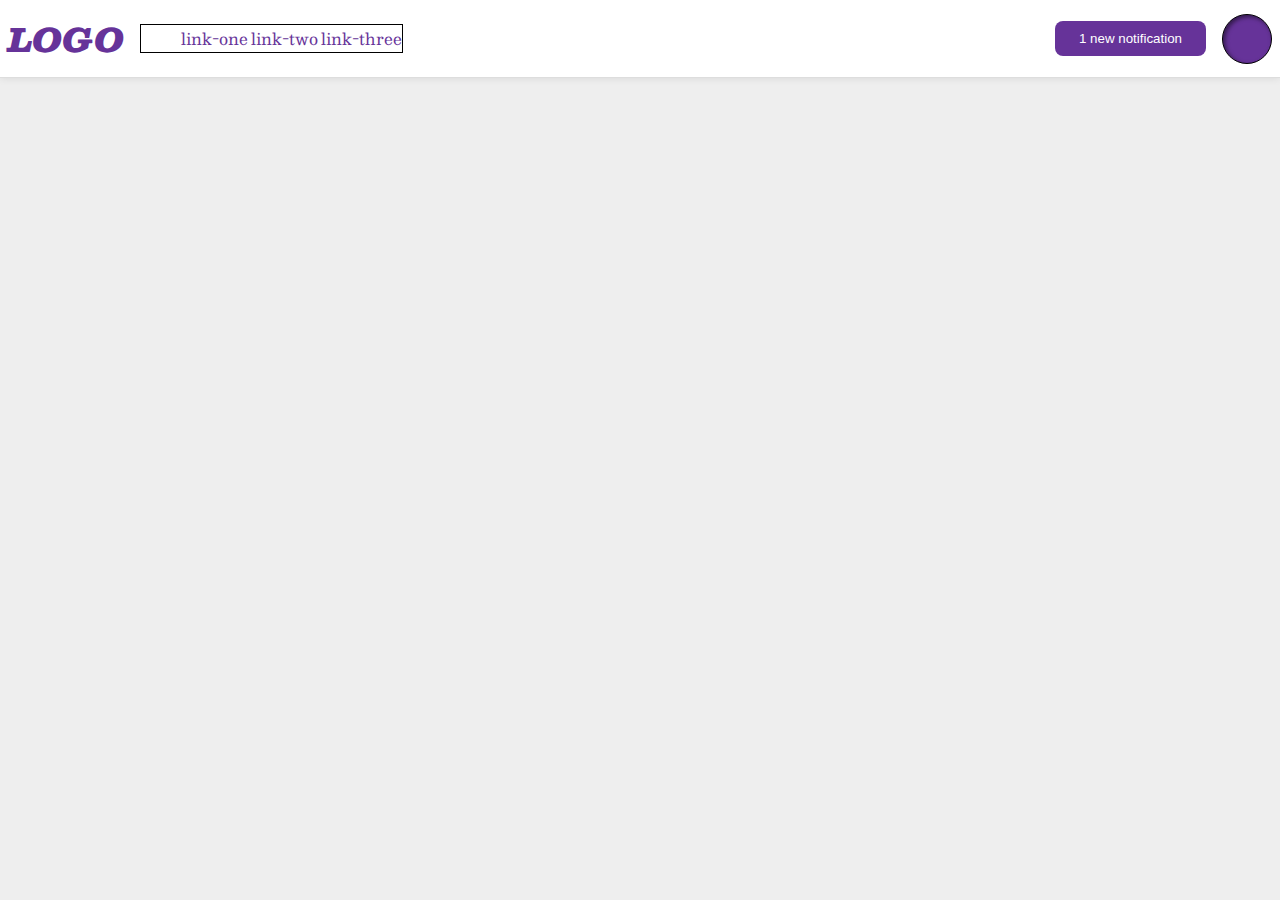
==== flex/03-flex-header-2/index.html @ 1a5487ad "Items aligned in style.css" ====
<!DOCTYPE html>
<html lang="en">
<head>
  <meta charset="UTF-8">
  <meta http-equiv="X-UA-Compatible" content="IE=edge">
  <meta name="viewport" content="width=device-width, initial-scale=1.0">
  <title>Flex Header 2</title>
  <link rel="stylesheet" href="style.css">
</head>
<body>
  <div class="header">
    <div class="items left">
      <div class="logo">
        LOGO
      </div>
      <ul class="links">
        <li><a href="google.com">link-one</a></li>
        <li><a href="google.com">link-two</a></li>
        <li><a href="google.com">link-three</a></li>
      </ul>
    </div>
    <div class="items right">
      <button class="notifications">
        1 new notification
      </button>
      <div class="profile-image"></div>
    </div>
  </div>
</body>
</html>
---- flex/03-flex-header-2/style.css ----
/* this is some magical font-importing.  
you'll learn about it later. */
@import url('https://fonts.googleapis.com/css2?family=Besley:ital,wght@0,400;1,900&display=swap');

body {
  margin: 0;
  background: #eee;
  font-family: Besley, serif;
}

.header {
  background: white;
  border-bottom: 1px solid #ddd;
  box-shadow: 0 0 8px rgba(0,0,0,.1);
  display: flex;
  justify-content: space-between;
  align-items: center;
}

.profile-image {
  background: rebeccapurple;
  box-shadow: inset 2px 2px 4px rgba(0,0,0,.5);
  border-radius: 50%;
  width: 48px;
  height:  48px;
  
}

.logo {
  color: rebeccapurple;
  font-size: 32px;
  font-weight: 900;
  font-style: italic;
}

button {
  border: none;
  border-radius: 8px;
  background: rebeccapurple;
  color: white;
  padding: 8px 24px;
  height: 35px;
  
}

a {
  /* this removes the line under our links */
  text-decoration: none;
  color: rebeccapurple;  
}

ul {
  list-style-type: none;
  border: solid 1px black;
}

.profile-image {
  border: solid 1px black;
}

.items {
  display: flex;
  gap: 16px;
  margin: 8px;
  align-items: center;
}


.links {
  display: flex;
  justify-content: space-evenly;
  gap: 3px;
}
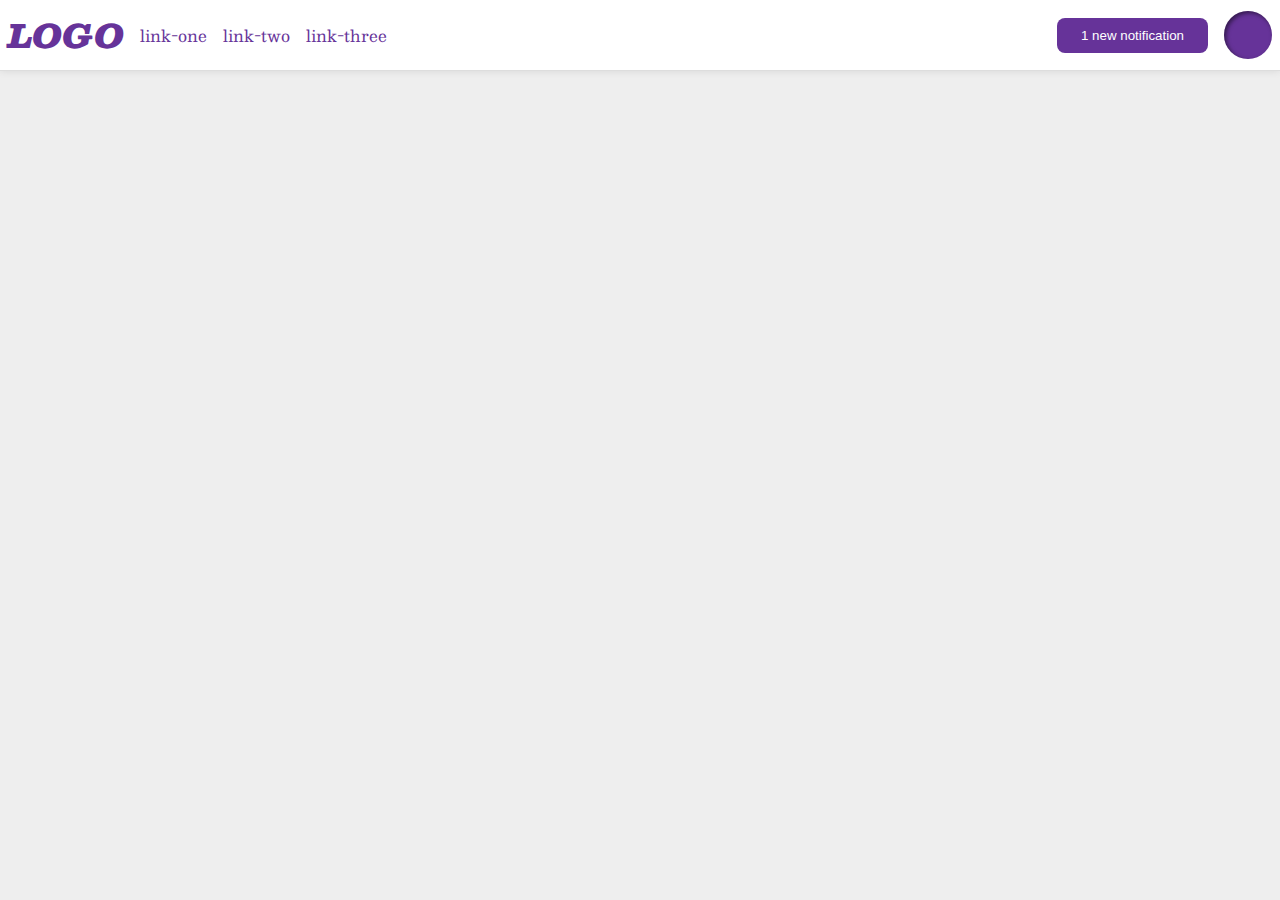
==== commit 60ddd4e2: "Finished header for 03-flex-header-2" ====
--- a/flex/03-flex-header-2/index.html
+++ b/flex/03-flex-header-2/index.html
@@ -14,7 +14,7 @@
         LOGO
       </div>
       <ul class="links">
-        <li><a href="google.com">link-one</a></li>
+        <li class="link-one"><a href="google.com">link-one</a></li>
         <li><a href="google.com">link-two</a></li>
         <li><a href="google.com">link-three</a></li>
       </ul>
--- a/flex/03-flex-header-2/style.css
+++ b/flex/03-flex-header-2/style.css
@@ -23,7 +23,6 @@
   border-radius: 50%;
   width: 48px;
   height:  48px;
-  
 }
 
 .logo {
@@ -49,13 +48,17 @@
   color: rebeccapurple;  
 }
 
+/* add flex, change margin and padding from default
+   add the gap to ul instead of links */
+
+/* both solutions work */   
+
 ul {
   list-style-type: none;
-  border: solid 1px black;
-}
-
-.profile-image {
-  border: solid 1px black;
+  display: flex;
+  margin: 0;
+  padding: 0;
+  gap: 16px;
 }
 
 .items {
@@ -65,10 +68,11 @@
   align-items: center;
 }
 
-
-.links {
+/*.links {
   display: flex;
-  justify-content: space-evenly;
-  gap: 3px;
+  gap: 16px;  
 }
 
+.link-one {
+  margin-left: -40px;
+}*/
